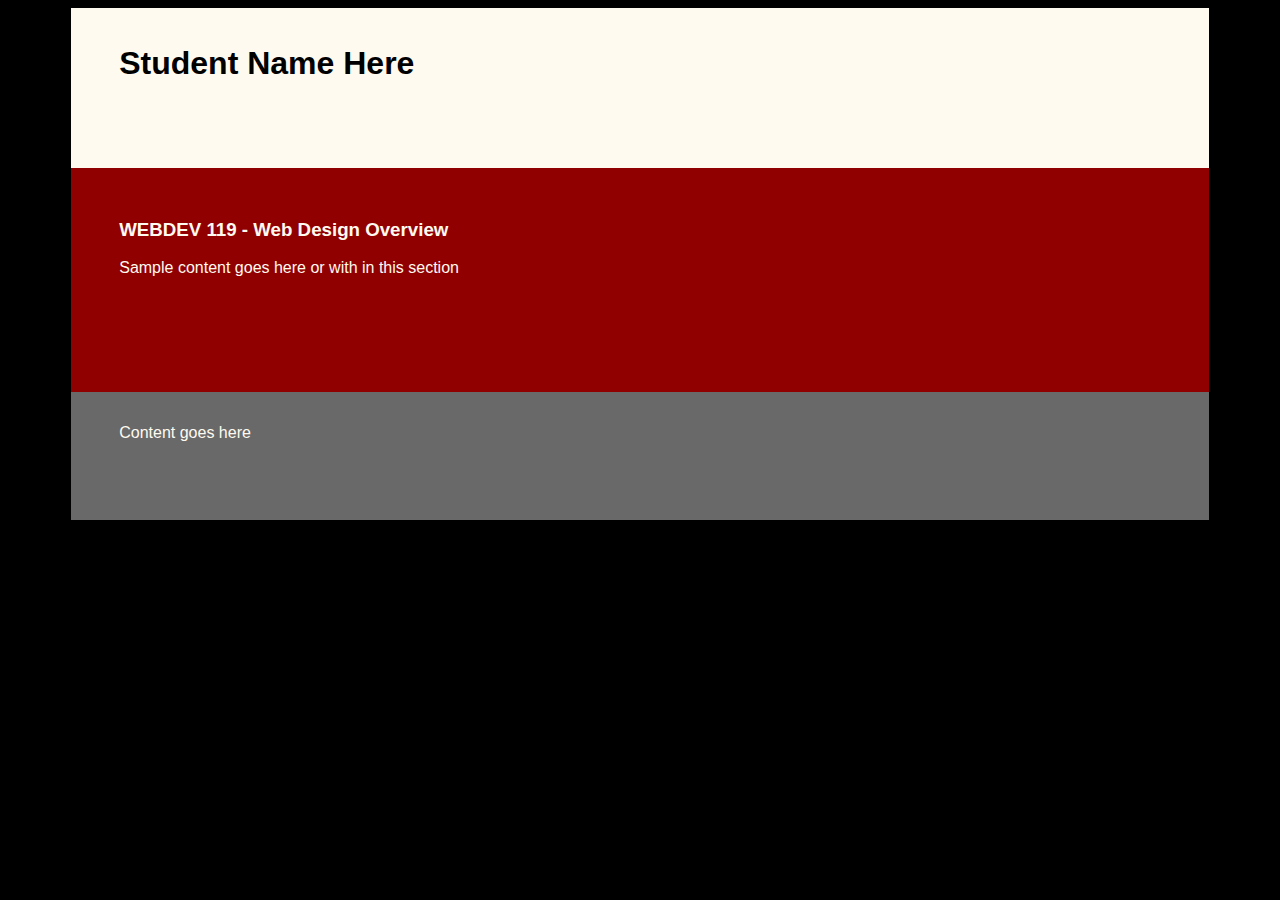
==== index.html @ e7cec429 "added initial project structure" ====
<!DOCTYPE html>
<html lang="en">
<head>
    <title>My Incubator Website</title>
    <meta charset="utf-8">
    <meta name="viewport" content="width=device-width, initial-scale=1.0">
    <link rel="icon" href="images/icon.jpg">
    <link rel="stylesheet" href="stylesheet.css">
</head>
<body>
<main>
    <header>
        <h1>Student Name Here</h1>
    </header>
    <section>
        <h3>WEBDEV 119 - Web Design Overview</h3>
        <p>Sample content goes here or with in this section</p>
    </section>
    <footer>
        <p>Content goes here</p>
    </footer>
</main>
</body>
</html>
---- stylesheet.css ----
/* Incubator Stylesheet */
body {
    background-color: black;
    font-family: sans-serif;
}
main {
    width: 90%;
    background-color: floralwhite;
    margin: 0 auto;
}
header {
    height: 8em;
    padding: 1em 3em;
}
section {
    color: floralwhite;
    min-height: 10em;
    background-color: #900000;
    padding: 2em 3em;
}
footer {
    color:floralwhite;
    min-height: 6em;
    padding: 1em 3em;
    background-color: dimgray;
}
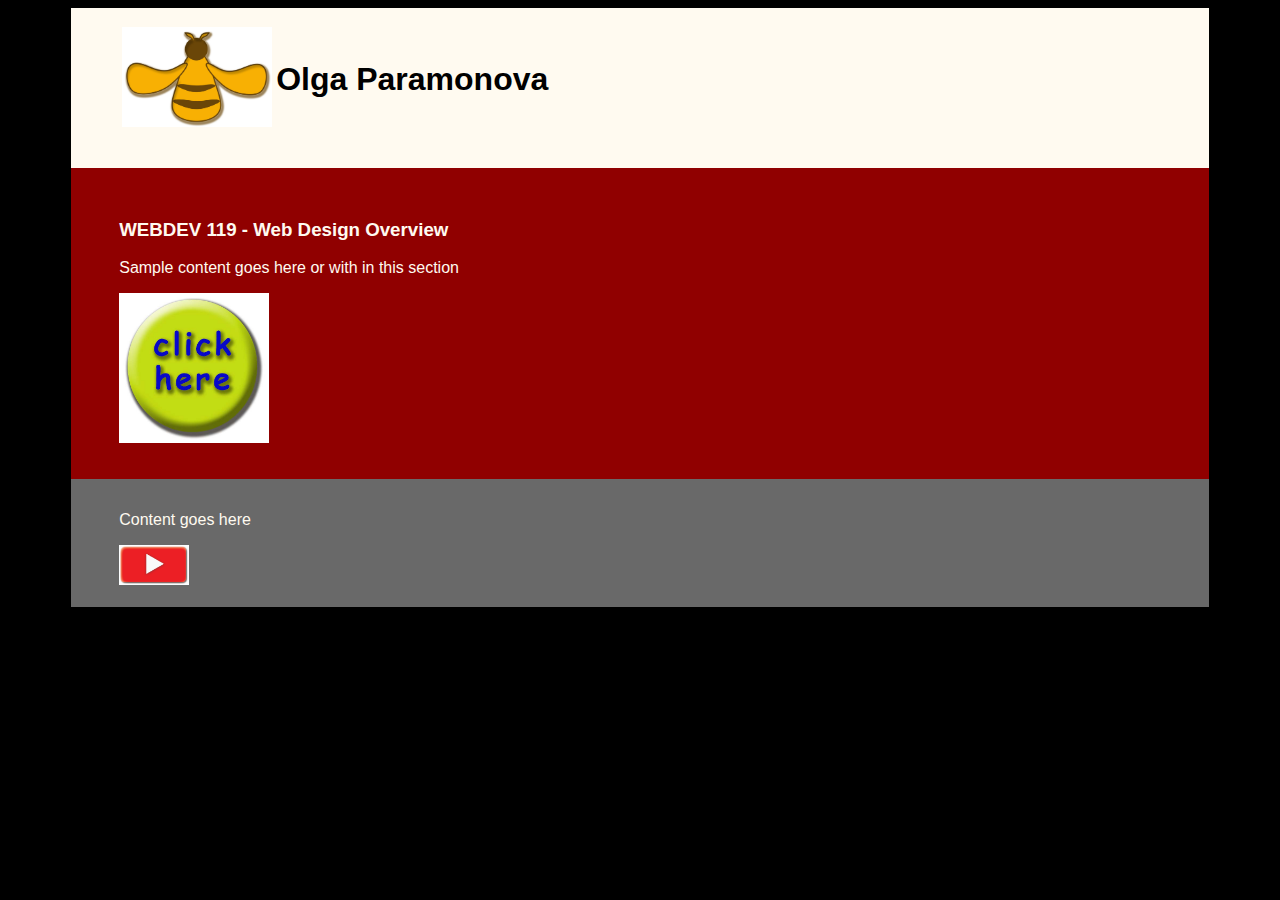
==== commit 67e361a4: "Completed assignment 6 - add images" ====
--- a/index.html
+++ b/index.html
@@ -4,20 +4,27 @@
     <title>My Incubator Website</title>
     <meta charset="utf-8">
     <meta name="viewport" content="width=device-width, initial-scale=1.0">
-    <link rel="icon" href="images/icon.jpg">
+    <link rel="icon" href="images/bee%20logo.jpg">
     <link rel="stylesheet" href="stylesheet.css">
 </head>
 <body>
 <main>
     <header>
-        <h1>Student Name Here</h1>
+        <table>
+            <tr>
+                <td><img src="images/bee%20logo.jpg" style="width:150px;height:100px;"></td>
+                <td><h1>Olga Paramonova</h1></td>
+            </tr>
+        </table>
     </header>
     <section>
         <h3>WEBDEV 119 - Web Design Overview</h3>
         <p>Sample content goes here or with in this section</p>
+        <img src="images/click%20button_no%20background.jpg" style="width:150px;height:150px;">
     </section>
     <footer>
         <p>Content goes here</p>
+        <img src="images/Youtube%20icon.jpg" style="width: 70px;height: 40px;">
     </footer>
 </main>
 </body>
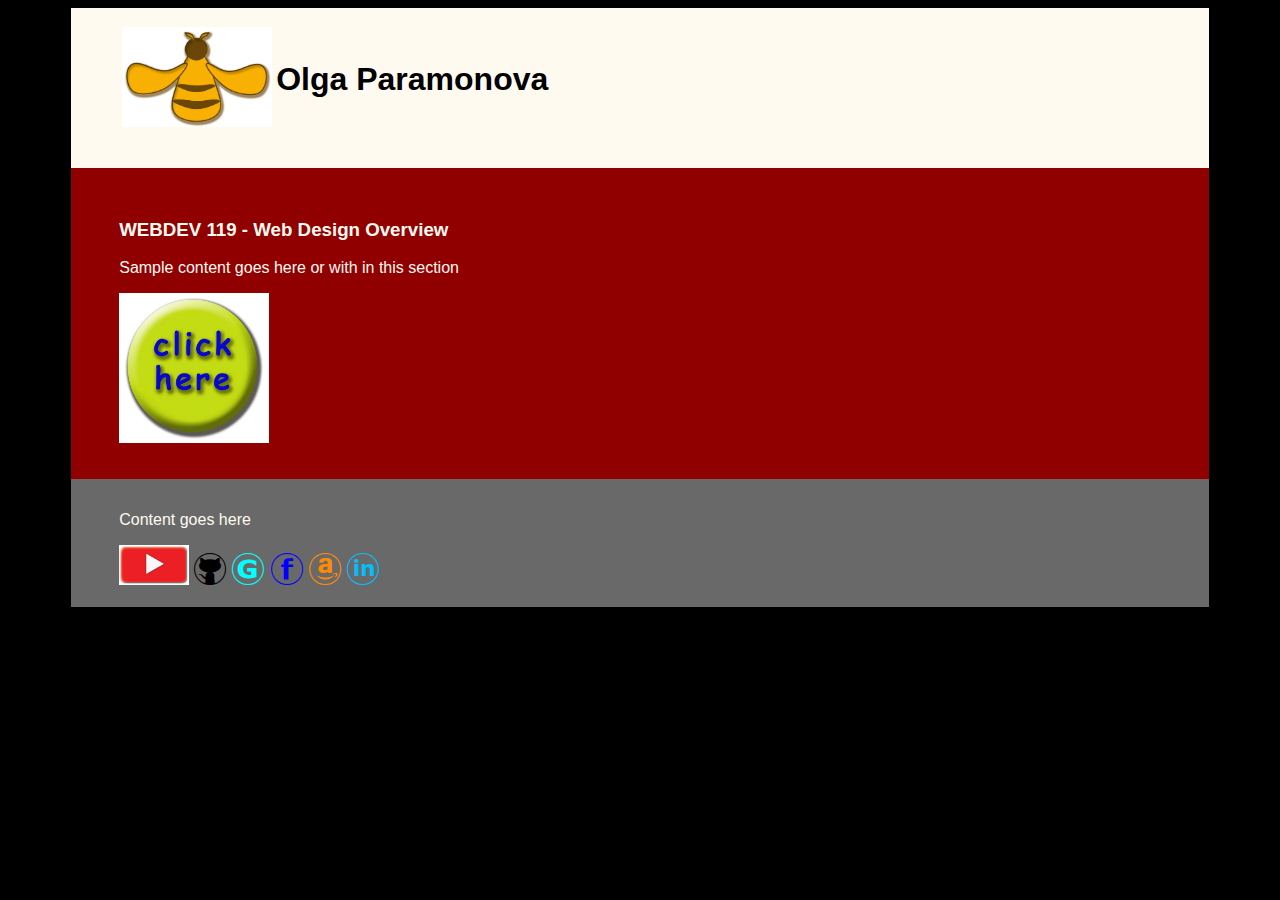
==== commit 4962a1b7: "Added glyph icon font" ====
--- a/index.html
+++ b/index.html
@@ -6,6 +6,7 @@
     <meta name="viewport" content="width=device-width, initial-scale=1.0">
     <link rel="icon" href="images/bee%20logo.jpg">
     <link rel="stylesheet" href="stylesheet.css">
+    <link rel="stylesheet" href="./css/icon.css">
 </head>
 <body>
 <main>
@@ -25,6 +26,11 @@
     <footer>
         <p>Content goes here</p>
         <img src="images/Youtube%20icon.jpg" style="width: 70px;height: 40px;">
+        <div class="icon-icons-01 inline"></div>
+        <div class="icon-icons-02 inline"></div>
+        <div class="icon-icons-03 inline"></div>
+        <div class="icon-icons-04 inline"></div>
+        <div class="icon-icons-05 inline"></div>
     </footer>
 </main>
 </body>
--- a/css/icon.css
+++ b/css/icon.css
@@ -0,0 +1,50 @@
+@font-face {
+    font-family: 'Paramonova Icons';
+    src: url('../fonts/Paramonova-Icons.eot');
+    src: url('../fonts/Paramonova-Icons.eot?#iefix') format('embedded-opentype'),
+    url('../fonts/Paramonova-Icons.woff') format('woff'),
+    url('../fonts/Paramonova-Icons.ttf') format('truetype'),
+    url('../fonts/Paramonova-Icons.svg#Paramonova-Icons') format('svg');
+    font-weight: normal;
+    font-style: normal;
+}
+
+[class*='icon-']:before {
+    display: inline-block;
+    font-family: 'Paramonova Icons', monospace;
+    font-size: xx-large;
+    font-style: normal;
+    font-weight: normal;
+    line-height: 1;
+    -webkit-font-smoothing: antialiased;
+    -moz-osx-font-smoothing: grayscale
+}
+
+.icon-icons-01:before {
+    content: '\0061';
+    color: black;
+}
+
+.icon-icons-02:before {
+    content: '\0062';
+    color: aqua;
+}
+
+.icon-icons-03:before {
+    content: '\0063';
+    color: blue;
+}
+
+.icon-icons-04:before {
+    content: '\0064';
+    color: darkorange;
+}
+
+.icon-icons-05:before {
+    content: '\0065';
+    color: deepskyblue;
+}
+
+.inline {
+    display: inline;
+}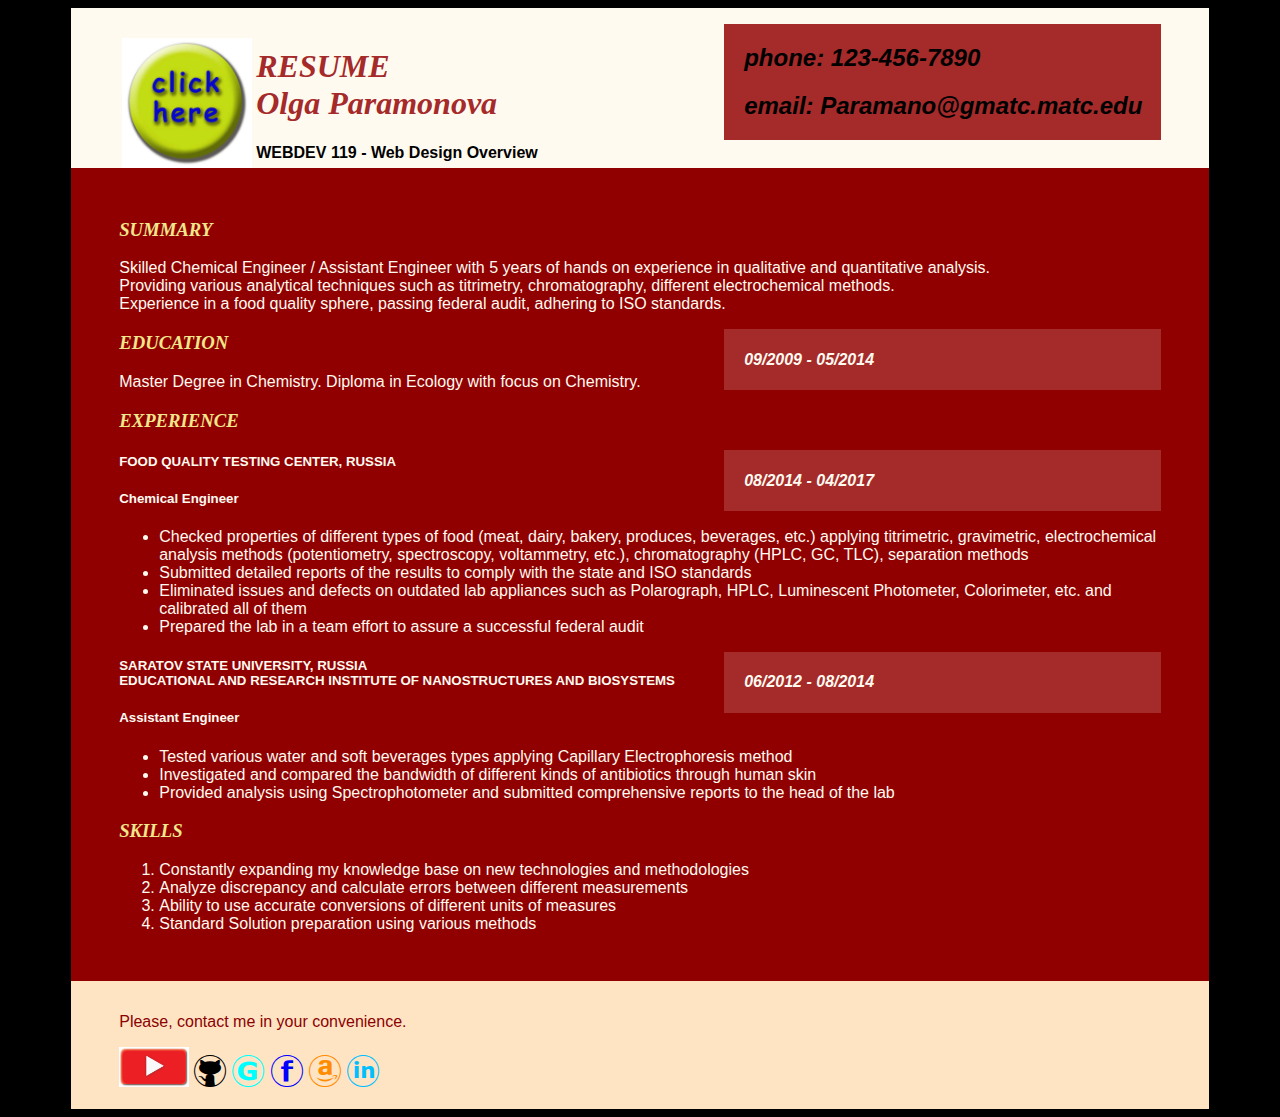
==== commit d393a065: "Incubator Update: Added content, styles, fonts, colors, etc." ====
--- a/index.html
+++ b/index.html
@@ -11,20 +11,73 @@
 <body>
 <main>
     <header>
+        <aside>
+            <h2>phone: 123-456-7890</h2>
+            <h2>email: Paramano@gmatc.matc.edu</h2>
+        </aside>
         <table>
             <tr>
-                <td><img src="images/bee%20logo.jpg" style="width:150px;height:100px;"></td>
-                <td><h1>Olga Paramonova</h1></td>
+                <td><img src="images/click%20button_no%20background.jpg" style="width:130px;height:130px;"></td>
+                <td><h1>RESUME <br>Olga Paramonova</h1>
+                    <h4>WEBDEV 119 - Web Design Overview</h4>
+                </td>
             </tr>
         </table>
     </header>
     <section>
-        <h3>WEBDEV 119 - Web Design Overview</h3>
-        <p>Sample content goes here or with in this section</p>
-        <img src="images/click%20button_no%20background.jpg" style="width:150px;height:150px;">
+        <h3>SUMMARY</h3>
+        <p>Skilled Chemical Engineer / Assistant Engineer with 5 years of hands on experience in qualitative and
+            quantitative analysis.
+            <br>Providing various analytical techniques such as titrimetry, chromatography, different electrochemical
+            methods.
+            <br>Experience in a food quality sphere, passing federal audit, adhering to ISO standards.
+        </p>
+        <aside>
+            <h4>09/2009 - 05/2014</h4>
+        </aside>
+        <h3>EDUCATION</h3>
+        <p>Master Degree in Chemistry. Diploma in Ecology with focus on Chemistry.
+        </p>
+        <h3>EXPERIENCE</h3>
+        <aside>
+            <h4>08/2014 - 04/2017</h4>
+        </aside>
+        <h5>FOOD QUALITY TESTING CENTER, RUSSIA</h5>
+        <h5>Chemical Engineer</h5>
+        <ul>
+            <li>Checked properties of different types of food (meat, dairy, bakery, produces, beverages, etc.) applying
+                titrimetric, gravimetric, electrochemical analysis methods (potentiometry, spectroscopy, voltammetry,
+                etc.), chromatography (HPLC, GC, TLC), separation methods
+            </li>
+            <li>Submitted detailed reports of the results to comply with the state and ISO standards</li>
+            <li>Eliminated issues and defects on outdated lab appliances such as Polarograph, HPLC, Luminescent
+                Photometer, Colorimeter, etc. and calibrated all of them
+            </li>
+            <li>Prepared the lab in a team effort to assure a successful federal audit</li>
+        </ul>
+        <aside>
+            <h4>06/2012 - 08/2014</h4>
+        </aside>
+        <h5>SARATOV STATE UNIVERSITY, RUSSIA
+            <br>EDUCATIONAL AND RESEARCH INSTITUTE OF NANOSTRUCTURES AND BIOSYSTEMS</h5>
+        <h5>Assistant Engineer</h5>
+        <ul>
+            <li>Tested various water and soft beverages types applying Capillary Electrophoresis method</li>
+            <li> Investigated and compared the bandwidth of different kinds of antibiotics through human skin</li>
+            <li>Provided analysis using Spectrophotometer and submitted comprehensive reports to the head of the lab
+            </li>
+        </ul>
+        <h3>SKILLS</h3>
+        <ol>
+            <li>Constantly expanding my knowledge base on new technologies and methodologies</li>
+            <li>Analyze discrepancy and calculate errors between different measurements</li>
+            <li>Ability to use accurate conversions of different units of measures</li>
+            <li>Standard Solution preparation using various methods
+            </li>
+        </ol>
     </section>
     <footer>
-        <p>Content goes here</p>
+        <p>Please, contact me in your convenience.</p>
         <img src="images/Youtube%20icon.jpg" style="width: 70px;height: 40px;">
         <div class="icon-icons-01 inline"></div>
         <div class="icon-icons-02 inline"></div>
--- a/stylesheet.css
+++ b/stylesheet.css
@@ -19,8 +19,26 @@
     padding: 2em 3em;
 }
 footer {
-    color:floralwhite;
+    color: darkred;
     min-height: 6em;
     padding: 1em 3em;
-    background-color: dimgray;
+    background-color: bisque;
+}
+aside {
+    width: 40%;
+    padding-left: 20px;
+    margin-left: 20px;
+    float: right;
+    font-style: italic;
+    background-color: brown;
+}
+h3 {
+    color: khaki;
+    font-family: PMingLiU-ExtB;
+    font-style: italic;
+}
+h1 {
+    color: brown;
+    font-style: italic;
+    font-family: PMingLiU-ExtB;
 }